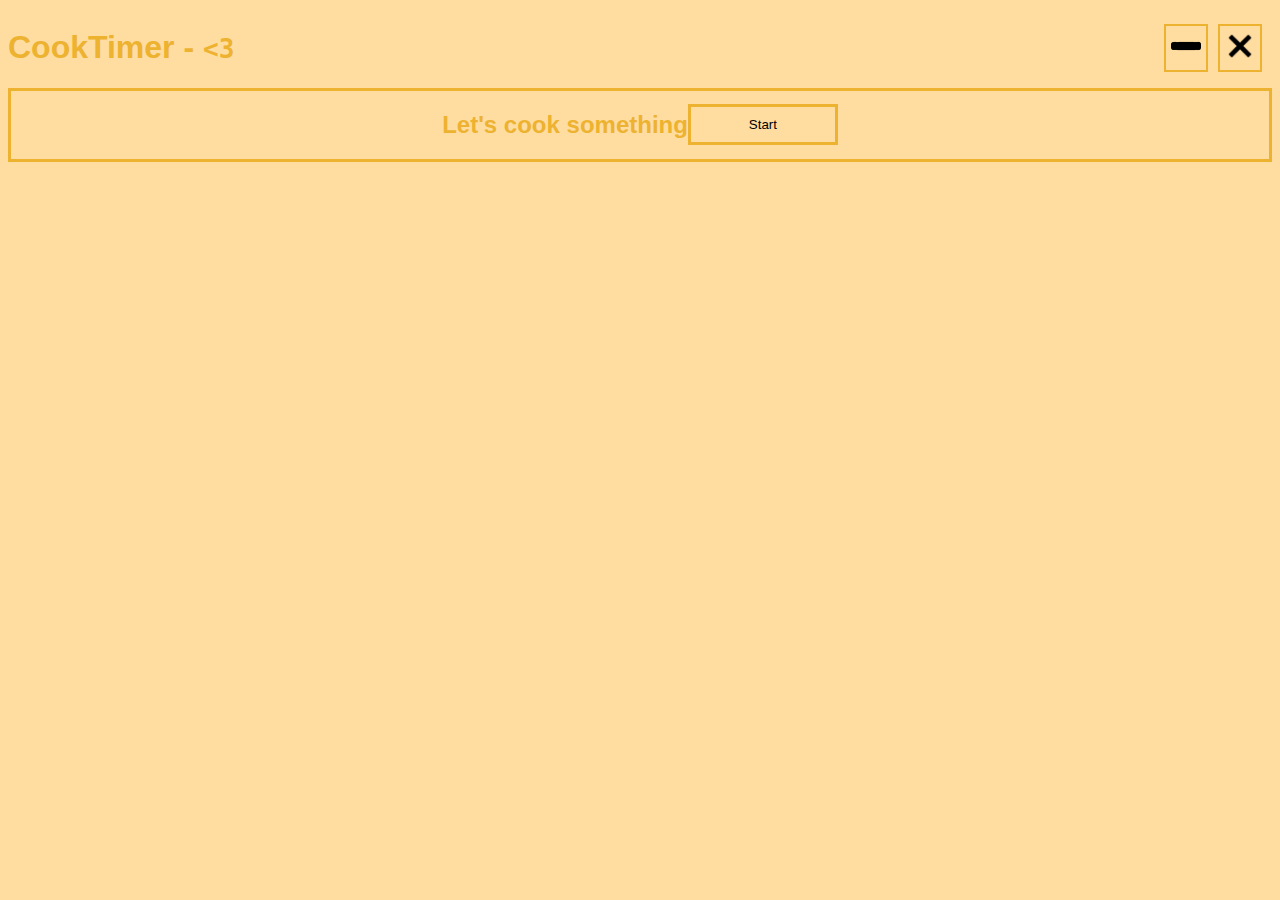
==== index.html @ 92762d2e "configuration done. Working on a index Page" ====
<!DOCTYPE html>
<html lang="en">
<head>
    <meta charset="UTF-8">
    <meta name="viewport" content="width=device-width, initial-scale=1.0">
    <link rel="stylesheet" href="style.css">
    <title>CookTimer</title>
</head>
<body>
  <header>
        <div class="header-container">
            <h1>CookTimer - <code>&lt;3</code></h1>
            <div class="shrink-close-icon">
                <div class="box-shrink">
                    <img src="assets/shirnk.png"/>
                </div>
                <div class="box-shrink">
                    <img src="assets/close-icon-13612.png"/>
                </div>
            </div>
        </div>
  </header>
  <main>
    <div class="start-container">
        <h2>Let's cook something</h2>
        <button class="start-btn">Start</button>
    </div>
  </main>
</body>
</html>
---- style.css ----
:root{
    --orange: 231, 119, 40;
    --areia: 237, 178, 48;
    --yellow: 248, 197, 55;
    --light_areia: 255, 209, 81;
    --rosinha: 255, 221, 161;
}

body{
    background-color: rgb(var(--rosinha));
    font-family: Arial, sans-serif;
    color: rgb(var(--areia));
}
img{
    width: 30px;
    height: 30px;
    object-fit: cover;
}
.shrink-close-icon {
    display: flex;               
    align-items: center;        
    cursor: pointer;            
}

.box-shrink {
    border: 2px solid;           
    margin-right: 10px;          
    padding: 5px;                 
}

.box-close {
    border: 2px solid;
    margin-left: 10px;           
    padding: 5px;
}

.header-container{
    background-color: rgb(var(--rosinha));
    display: flex;
    justify-content: space-between;

}

.start-container{
    display: flex;
    align-items: center;
    justify-content: center;
    border: solid rgb(var(--areia));
    background-image: url("https://img.freepik.com/vetores-premium/nuvens-sem-costura-de-fundo_738121-843.jpg");
}
.start-btn{
    width: 150px;
    background-color: rgb(var(--rosinha));
    color: black;
    border: solid rgb(var(--areia));
    padding: 10px 20px;
    cursor: pointer;
}
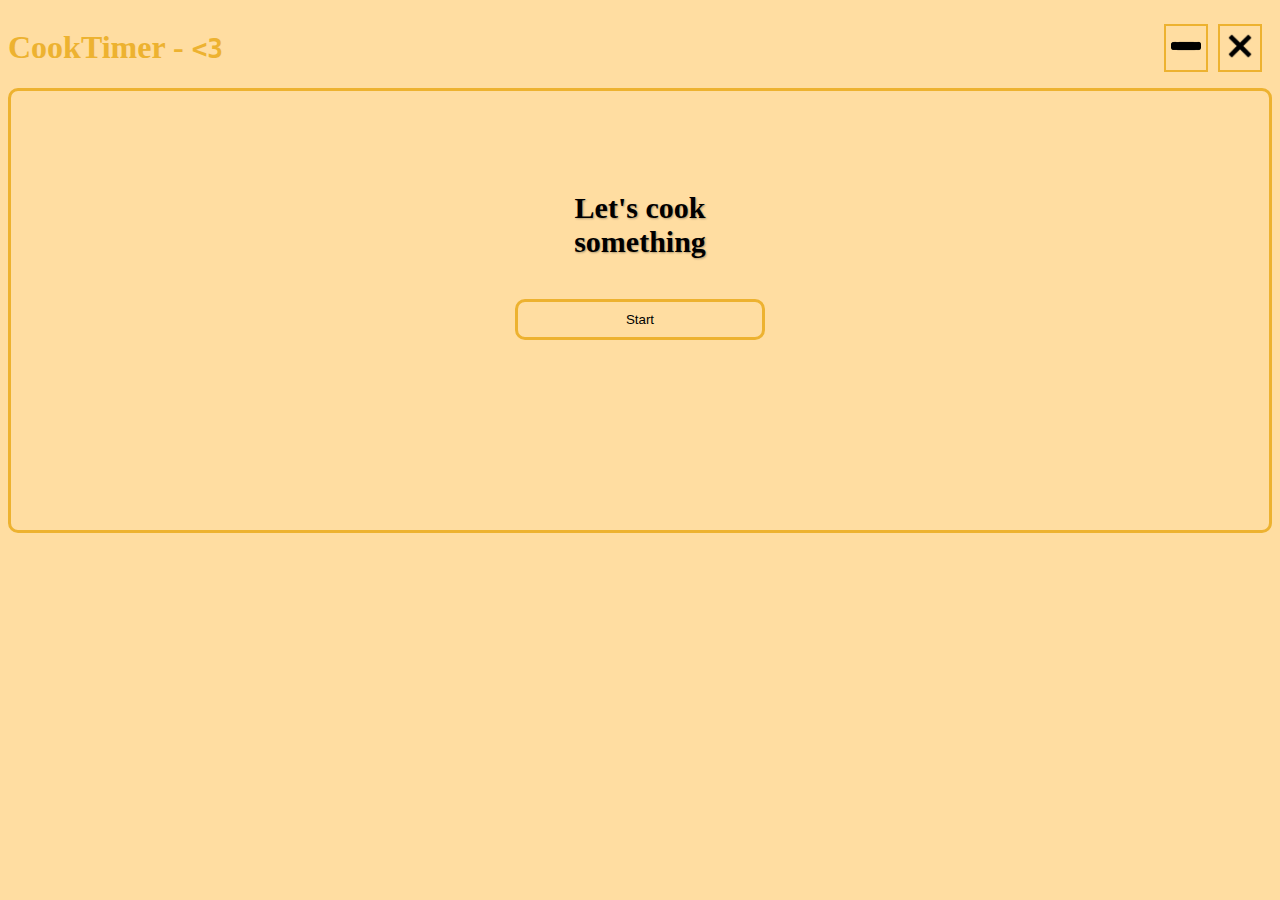
==== commit a8cb4a82: "start page done" ====
--- a/index.html
+++ b/index.html
@@ -4,6 +4,10 @@
     <meta charset="UTF-8">
     <meta name="viewport" content="width=device-width, initial-scale=1.0">
     <link rel="stylesheet" href="style.css">
+    <script src="support.js"></script>
+    <link rel="preconnect" href="https://fonts.googleapis.com">
+    <link rel="preconnect" href="https://fonts.gstatic.com" crossorigin>
+    <link href="https://fonts.googleapis.com/css2?family=Poppins:ital,wght@0,100;0,200;0,300;0,400;0,500;0,600;0,700;0,800;0,900;1,100;1,200;1,300;1,400;1,500;1,600;1,700;1,800;1,900&display=swap" rel="stylesheet">
     <title>CookTimer</title>
 </head>
 <body>
@@ -15,15 +19,19 @@
                     <img src="assets/shirnk.png"/>
                 </div>
                 <div class="box-shrink">
-                    <img src="assets/close-icon-13612.png"/>
+                    <a onclick="fecharPagina()">
+                        <img src="assets/close-icon-13612.png"/>
+                    </a>
                 </div>
             </div>
         </div>
   </header>
   <main>
     <div class="start-container">
-        <h2>Let's cook something</h2>
-        <button class="start-btn">Start</button>
+        <h2>Let's cook <br/>something</h2>
+        <a href="menuPage.html">
+            <button class="start-btn">Start</button>
+        </a>
     </div>
   </main>
 </body>
--- a/style.css
+++ b/style.css
@@ -8,7 +8,7 @@
 
 body{
     background-color: rgb(var(--rosinha));
-    font-family: Arial, sans-serif;
+    font-family: "Poppins" sans-serif;
     color: rgb(var(--areia));
 }
 img{
@@ -41,18 +41,41 @@
 
 }
 
+
 .start-container{
     display: flex;
+    flex-direction: column;
+    color: black;
     align-items: center;
     justify-content: center;
+    justify-items: space-between;
     border: solid rgb(var(--areia));
     background-image: url("https://img.freepik.com/vetores-premium/nuvens-sem-costura-de-fundo_738121-843.jpg");
+    border-radius: 10px;
+}
+.start-container h2{
+    font-size: 30px;
+    margin-top: 100px;
+    text-align: center;
+    text-shadow: 1px 1px 2px rgba(0, 0, 0, 0.3);
+    margin-bottom: 40px;
+}
+.start-container button:hover{
+    background-color: rgb(var(--light_areia));
+    transition: background-color 0.3s ease-in-out;
+    box-shadow: 3px 3px 5px rgba(0, 0, 0, 0.2);
+    
 }
 .start-btn{
-    width: 150px;
+    width: 250px;
     background-color: rgb(var(--rosinha));
     color: black;
+    align-items: center;
+    justify-content: center;
+    margin-bottom: 190px;
+    border-radius: 10px;
     border: solid rgb(var(--areia));
     padding: 10px 20px;
     cursor: pointer;
 }
+
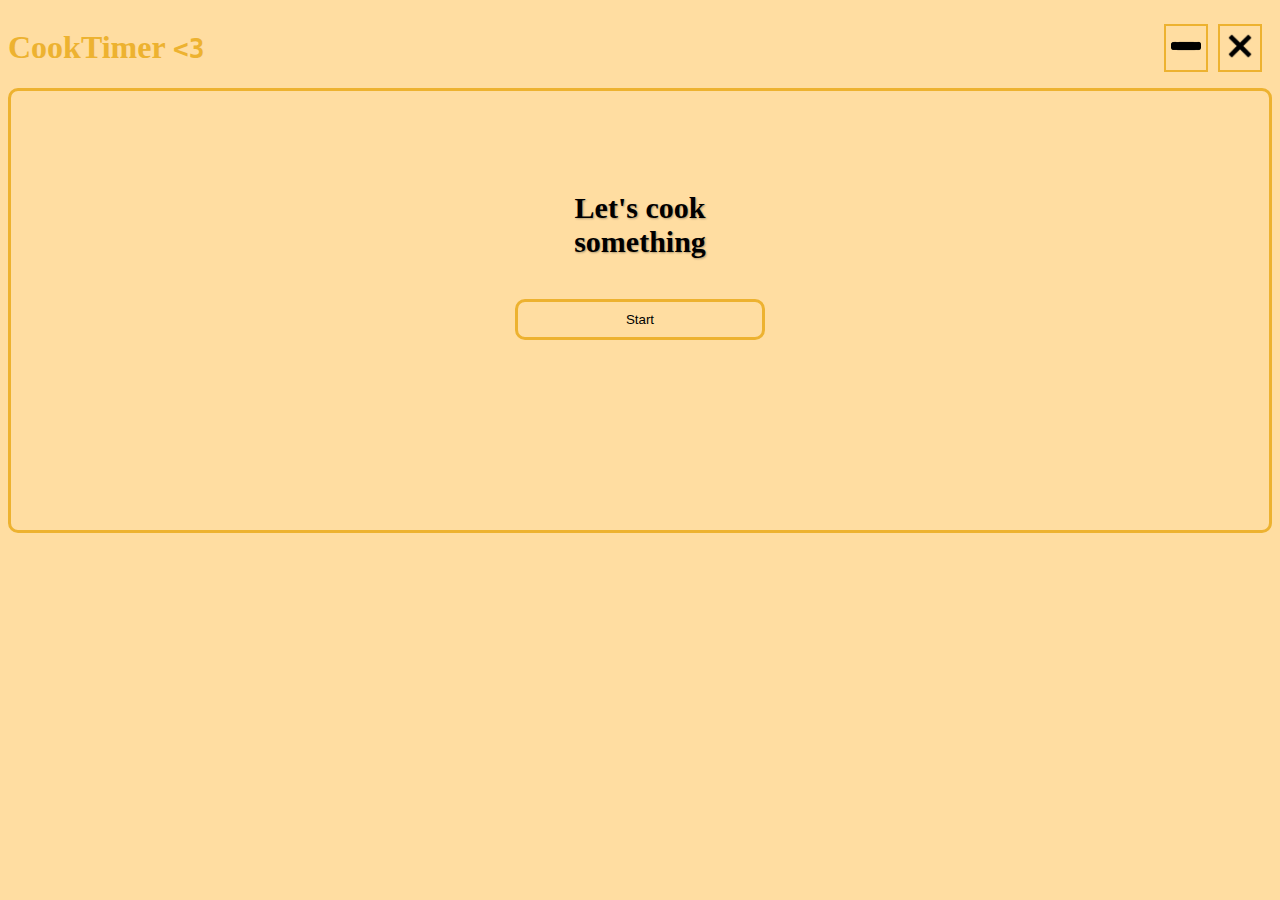
==== commit 9f5b22d4: "menu page done" ====
--- a/index.html
+++ b/index.html
@@ -13,10 +13,12 @@
 <body>
   <header>
         <div class="header-container">
-            <h1>CookTimer - <code>&lt;3</code></h1>
+            <h1>CookTimer <code>&lt;3</code></h1>
             <div class="shrink-close-icon">
                 <div class="box-shrink">
-                    <img src="assets/shirnk.png"/>
+                    <a href="index.html">
+                        <img src="assets/shirnk.png"/>
+                    </a>
                 </div>
                 <div class="box-shrink">
                     <a onclick="fecharPagina()">
